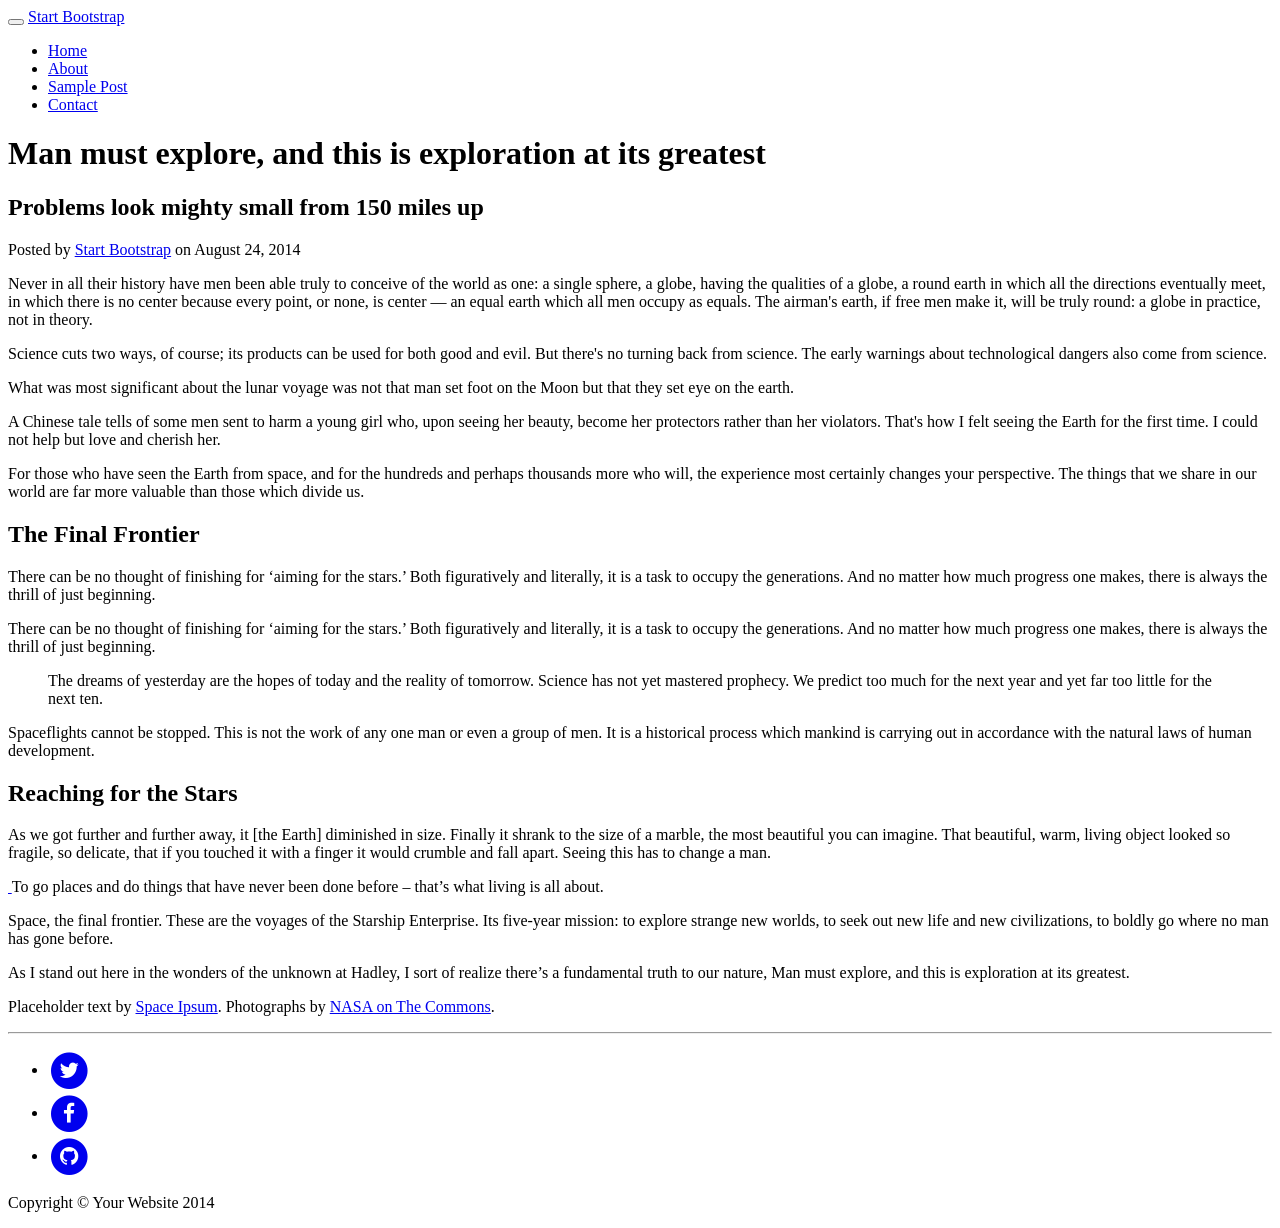
==== post.html @ 8a0a1983 "initial template" ====
<!DOCTYPE html>
<html lang="en">

<head>

    <meta charset="utf-8">
    <meta http-equiv="X-UA-Compatible" content="IE=edge">
    <meta name="viewport" content="width=device-width, initial-scale=1">
    <meta name="description" content="">
    <meta name="author" content="">

    <title>Clean Blog - Sample Post</title>

    <!-- Bootstrap Core CSS -->
    <link href="css/bootstrap.min.css" rel="stylesheet">

    <!-- Custom CSS -->
    <link href="css/clean-blog.min.css" rel="stylesheet">

    <!-- Custom Fonts -->
    <link href="http://maxcdn.bootstrapcdn.com/font-awesome/4.1.0/css/font-awesome.min.css" rel="stylesheet" type="text/css">
    <link href='http://fonts.googleapis.com/css?family=Lora:400,700,400italic,700italic' rel='stylesheet' type='text/css'>
    <link href='http://fonts.googleapis.com/css?family=Open+Sans:300italic,400italic,600italic,700italic,800italic,400,300,600,700,800' rel='stylesheet' type='text/css'>

    <!-- HTML5 Shim and Respond.js IE8 support of HTML5 elements and media queries -->
    <!-- WARNING: Respond.js doesn't work if you view the page via file:// -->
    <!--[if lt IE 9]>
        <script src="https://oss.maxcdn.com/libs/html5shiv/3.7.0/html5shiv.js"></script>
        <script src="https://oss.maxcdn.com/libs/respond.js/1.4.2/respond.min.js"></script>
    <![endif]-->

</head>

<body>

    <!-- Navigation -->
    <nav class="navbar navbar-default navbar-custom navbar-fixed-top">
        <div class="container-fluid">
            <!-- Brand and toggle get grouped for better mobile display -->
            <div class="navbar-header page-scroll">
                <button type="button" class="navbar-toggle" data-toggle="collapse" data-target="#bs-example-navbar-collapse-1">
                    <span class="sr-only">Toggle navigation</span>
                    <span class="icon-bar"></span>
                    <span class="icon-bar"></span>
                    <span class="icon-bar"></span>
                </button>
                <a class="navbar-brand" href="index.html">Start Bootstrap</a>
            </div>

            <!-- Collect the nav links, forms, and other content for toggling -->
            <div class="collapse navbar-collapse" id="bs-example-navbar-collapse-1">
                <ul class="nav navbar-nav navbar-right">
                    <li>
                        <a href="index.html">Home</a>
                    </li>
                    <li>
                        <a href="about.html">About</a>
                    </li>
                    <li>
                        <a href="post.html">Sample Post</a>
                    </li>
                    <li>
                        <a href="contact.html">Contact</a>
                    </li>
                </ul>
            </div>
            <!-- /.navbar-collapse -->
        </div>
        <!-- /.container -->
    </nav>

    <!-- Page Header -->
    <!-- Set your background image for this header on the line below. -->
    <header class="intro-header" style="background-image: url('img/post-bg.jpg')">
        <div class="container">
            <div class="row">
                <div class="col-lg-8 col-lg-offset-2 col-md-10 col-md-offset-1">
                    <div class="post-heading">
                        <h1>Man must explore, and this is exploration at its greatest</h1>
                        <h2 class="subheading">Problems look mighty small from 150 miles up</h2>
                        <span class="meta">Posted by <a href="#">Start Bootstrap</a> on August 24, 2014</span>
                    </div>
                </div>
            </div>
        </div>
    </header>

    <!-- Post Content -->
    <article>
        <div class="container">
            <div class="row">
                <div class="col-lg-8 col-lg-offset-2 col-md-10 col-md-offset-1">
                    <p>Never in all their history have men been able truly to conceive of the world as one: a single sphere, a globe, having the qualities of a globe, a round earth in which all the directions eventually meet, in which there is no center because every point, or none, is center — an equal earth which all men occupy as equals. The airman's earth, if free men make it, will be truly round: a globe in practice, not in theory.</p>

                    <p>Science cuts two ways, of course; its products can be used for both good and evil. But there's no turning back from science. The early warnings about technological dangers also come from science.</p>

                    <p>What was most significant about the lunar voyage was not that man set foot on the Moon but that they set eye on the earth.</p>

                    <p>A Chinese tale tells of some men sent to harm a young girl who, upon seeing her beauty, become her protectors rather than her violators. That's how I felt seeing the Earth for the first time. I could not help but love and cherish her.</p>

                    <p>For those who have seen the Earth from space, and for the hundreds and perhaps thousands more who will, the experience most certainly changes your perspective. The things that we share in our world are far more valuable than those which divide us.</p>

                    <h2 class="section-heading">The Final Frontier</h2>

                    <p>There can be no thought of finishing for ‘aiming for the stars.’ Both figuratively and literally, it is a task to occupy the generations. And no matter how much progress one makes, there is always the thrill of just beginning.</p>

                    <p>There can be no thought of finishing for ‘aiming for the stars.’ Both figuratively and literally, it is a task to occupy the generations. And no matter how much progress one makes, there is always the thrill of just beginning.</p>

                    <blockquote>The dreams of yesterday are the hopes of today and the reality of tomorrow. Science has not yet mastered prophecy. We predict too much for the next year and yet far too little for the next ten.</blockquote>

                    <p>Spaceflights cannot be stopped. This is not the work of any one man or even a group of men. It is a historical process which mankind is carrying out in accordance with the natural laws of human development.</p>

                    <h2 class="section-heading">Reaching for the Stars</h2>

                    <p>As we got further and further away, it [the Earth] diminished in size. Finally it shrank to the size of a marble, the most beautiful you can imagine. That beautiful, warm, living object looked so fragile, so delicate, that if you touched it with a finger it would crumble and fall apart. Seeing this has to change a man.</p>

                    <a href="#">
                        <img class="img-responsive" src="img/post-sample-image.jpg" alt="">
                    </a>
                    <span class="caption text-muted">To go places and do things that have never been done before – that’s what living is all about.</span>

                    <p>Space, the final frontier. These are the voyages of the Starship Enterprise. Its five-year mission: to explore strange new worlds, to seek out new life and new civilizations, to boldly go where no man has gone before.</p>

                    <p>As I stand out here in the wonders of the unknown at Hadley, I sort of realize there’s a fundamental truth to our nature, Man must explore, and this is exploration at its greatest.</p>

                    <p>Placeholder text by <a href="http://spaceipsum.com/">Space Ipsum</a>. Photographs by <a href="https://www.flickr.com/photos/nasacommons/">NASA on The Commons</a>.</p>
                </div>
            </div>
        </div>
    </article>

    <hr>

    <!-- Footer -->
    <footer>
        <div class="container">
            <div class="row">
                <div class="col-lg-8 col-lg-offset-2 col-md-10 col-md-offset-1">
                    <ul class="list-inline text-center">
                        <li>
                            <a href="#">
                                <span class="fa-stack fa-lg">
                                    <i class="fa fa-circle fa-stack-2x"></i>
                                    <i class="fa fa-twitter fa-stack-1x fa-inverse"></i>
                                </span>
                            </a>
                        </li>
                        <li>
                            <a href="#">
                                <span class="fa-stack fa-lg">
                                    <i class="fa fa-circle fa-stack-2x"></i>
                                    <i class="fa fa-facebook fa-stack-1x fa-inverse"></i>
                                </span>
                            </a>
                        </li>
                        <li>
                            <a href="#">
                                <span class="fa-stack fa-lg">
                                    <i class="fa fa-circle fa-stack-2x"></i>
                                    <i class="fa fa-github fa-stack-1x fa-inverse"></i>
                                </span>
                            </a>
                        </li>
                    </ul>
                    <p class="copyright text-muted">Copyright &copy; Your Website 2014</p>
                </div>
            </div>
        </div>
    </footer>

    <!-- jQuery -->
    <script src="js/jquery.js"></script>

    <!-- Bootstrap Core JavaScript -->
    <script src="js/bootstrap.min.js"></script>

    <!-- Custom Theme JavaScript -->
    <script src="js/clean-blog.min.js"></script>

</body>

</html>
---- css/clean-blog.min.css ----
/*!
 * Clean Blog v1.0.0 (http://startbootstrap.com)
 * Copyright 2014 Start Bootstrap
 * Licensed under Apache 2.0 (https://github.com/IronSummitMedia/startbootstrap/blob/gh-pages/LICENSE)
 */

body{font-family:Lora,'Times New Roman',serif;font-size:20px;color:#404040}p{line-height:1.5;margin:30px 0}p a{text-decoration:underline}h1,h2,h3,h4,h5,h6{font-family:'Open Sans','Helvetica Neue',Helvetica,Arial,sans-serif;font-weight:800}a{color:#404040}a:hover,a:focus{color:#0085a1}a img:hover,a img:focus{cursor:zoom-in}blockquote{color:gray;font-style:italic}hr.small{max-width:100px;margin:15px auto;border-width:4px;border-color:#fff}.navbar-custom{position:absolute;top:0;left:0;width:100%;z-index:3;font-family:'Open Sans','Helvetica Neue',Helvetica,Arial,sans-serif}.navbar-custom .navbar-brand{font-weight:800}.navbar-custom .nav li a{text-transform:uppercase;font-size:12px;font-weight:800;letter-spacing:1px}@media only screen and (min-width:768px){.navbar-custom{background:0 0;border-bottom:1px solid transparent}.navbar-custom .navbar-brand{color:#fff;padding:20px}.navbar-custom .navbar-brand:hover,.navbar-custom .navbar-brand:focus{color:rgba(255,255,255,.8)}.navbar-custom .nav li a{color:#fff;padding:20px}.navbar-custom .nav li a:hover,.navbar-custom .nav li a:focus{color:rgba(255,255,255,.8)}}@media only screen and (min-width:1170px){.navbar-custom{-webkit-transition:background-color .3s;-moz-transition:background-color .3s;transition:background-color .3s;-webkit-transform:translate3d(0,0,0);-moz-transform:translate3d(0,0,0);-ms-transform:translate3d(0,0,0);-o-transform:translate3d(0,0,0);transform:translate3d(0,0,0);-webkit-backface-visibility:hidden;backface-visibility:hidden}.navbar-custom.is-fixed{position:fixed;top:-61px;background-color:rgba(255,255,255,.9);border-bottom:1px solid #f2f2f2;-webkit-transition:-webkit-transform .3s;-moz-transition:-moz-transform .3s;transition:transform .3s}.navbar-custom.is-fixed .navbar-brand{color:#404040}.navbar-custom.is-fixed .navbar-brand:hover,.navbar-custom.is-fixed .navbar-brand:focus{color:#0085a1}.navbar-custom.is-fixed .nav li a{color:#404040}.navbar-custom.is-fixed .nav li a:hover,.navbar-custom.is-fixed .nav li a:focus{color:#0085a1}.navbar-custom.is-visible{-webkit-transform:translate3d(0,100%,0);-moz-transform:translate3d(0,100%,0);-ms-transform:translate3d(0,100%,0);-o-transform:translate3d(0,100%,0);transform:translate3d(0,100%,0)}}.intro-header{background-color:gray;background:no-repeat center center;background-attachment:scroll;-webkit-background-size:cover;-moz-background-size:cover;background-size:cover;-o-background-size:cover;margin-bottom:50px}.intro-header .site-heading,.intro-header .post-heading,.intro-header .page-heading{padding:100px 0 50px;color:#fff}@media only screen and (min-width:768px){.intro-header .site-heading,.intro-header .post-heading,.intro-header .page-heading{padding:150px 0}}.intro-header .site-heading,.intro-header .page-heading{text-align:center}.intro-header .site-heading h1,.intro-header .page-heading h1{margin-top:0;font-size:50px}.intro-header .site-heading .subheading,.intro-header .page-heading .subheading{font-size:24px;line-height:1.1;display:block;font-family:'Open Sans','Helvetica Neue',Helvetica,Arial,sans-serif;font-weight:300;margin:10px 0 0}@media only screen and (min-width:768px){.intro-header .site-heading h1,.intro-header .page-heading h1{font-size:80px}}.intro-header .post-heading h1{font-size:35px}.intro-header .post-heading .subheading,.intro-header .post-heading .meta{line-height:1.1;display:block}.intro-header .post-heading .subheading{font-family:'Open Sans','Helvetica Neue',Helvetica,Arial,sans-serif;font-size:24px;margin:10px 0 30px;font-weight:600}.intro-header .post-heading .meta{font-family:Lora,'Times New Roman',serif;font-style:italic;font-weight:300;font-size:20px}.intro-header .post-heading .meta a{color:#fff}@media only screen and (min-width:768px){.intro-header .post-heading h1{font-size:55px}.intro-header .post-heading .subheading{font-size:30px}}.post-preview>a{color:#404040}.post-preview>a:hover,.post-preview>a:focus{text-decoration:none;color:#0085a1}.post-preview>a>.post-title{font-size:30px;margin-top:30px;margin-bottom:10px}.post-preview>a>.post-subtitle{margin:0;font-weight:300;margin-bottom:10px}.post-preview>.post-meta{color:gray;font-size:18px;font-style:italic;margin-top:0}.post-preview>.post-meta>a{text-decoration:none;color:#404040}.post-preview>.post-meta>a:hover,.post-preview>.post-meta>a:focus{color:#0085a1;text-decoration:underline}@media only screen and (min-width:768px){.post-preview>a>.post-title{font-size:36px}}.section-heading{font-size:36px;margin-top:60px;font-weight:700}.caption{text-align:center;font-size:14px;padding:10px;font-style:italic;margin:0;display:block;border-bottom-right-radius:5px;border-bottom-left-radius:5px}footer{padding:50px 0 65px}footer .list-inline{margin:0;padding:0}footer .copyright{font-size:14px;text-align:center;margin-bottom:0}.floating-label-form-group{font-size:14px;position:relative;margin-bottom:0;padding-bottom:.5em;border-bottom:1px solid #eee}.floating-label-form-group input,.floating-label-form-group textarea{z-index:1;position:relative;padding-right:0;padding-left:0;border:none;border-radius:0;font-size:1.5em;background:0 0;box-shadow:none!important;resize:none}.floating-label-form-group label{display:block;z-index:0;position:relative;top:2em;margin:0;font-size:.85em;line-height:1.764705882em;vertical-align:middle;vertical-align:baseline;opacity:0;-webkit-transition:top .3s ease,opacity .3s ease;-moz-transition:top .3s ease,opacity .3s ease;-ms-transition:top .3s ease,opacity .3s ease;transition:top .3s ease,opacity .3s ease}.floating-label-form-group::not(:first-child){padding-left:14px;border-left:1px solid #eee}.floating-label-form-group-with-value label{top:0;opacity:1}.floating-label-form-group-with-focus label{color:#0085a1}form .row:first-child .floating-label-form-group{border-top:1px solid #eee}.btn{font-family:'Open Sans','Helvetica Neue',Helvetica,Arial,sans-serif;text-transform:uppercase;font-size:14px;font-weight:800;letter-spacing:1px;border-radius:0;padding:15px 25px}.btn-lg{font-size:16px;padding:25px 35px}.btn-default:hover,.btn-default:focus{background-color:#0085a1;border:1px solid #0085a1;color:#fff}.pager{margin:20px 0 0}.pager li>a,.pager li>span{font-family:'Open Sans','Helvetica Neue',Helvetica,Arial,sans-serif;text-transform:uppercase;font-size:14px;font-weight:800;letter-spacing:1px;padding:15px 25px;background-color:#fff;border-radius:0}.pager li>a:hover,.pager li>a:focus{color:#fff;background-color:#0085a1;border:1px solid #0085a1}.pager .disabled>a,.pager .disabled>a:hover,.pager .disabled>a:focus,.pager .disabled>span{color:gray;background-color:#404040;cursor:not-allowed}::-moz-selection{color:#fff;text-shadow:none;background:#0085a1}::selection{color:#fff;text-shadow:none;background:#0085a1}img::selection{color:#fff;background:0 0}img::-moz-selection{color:#fff;background:0 0}body{webkit-tap-highlight-color:#0085a1}
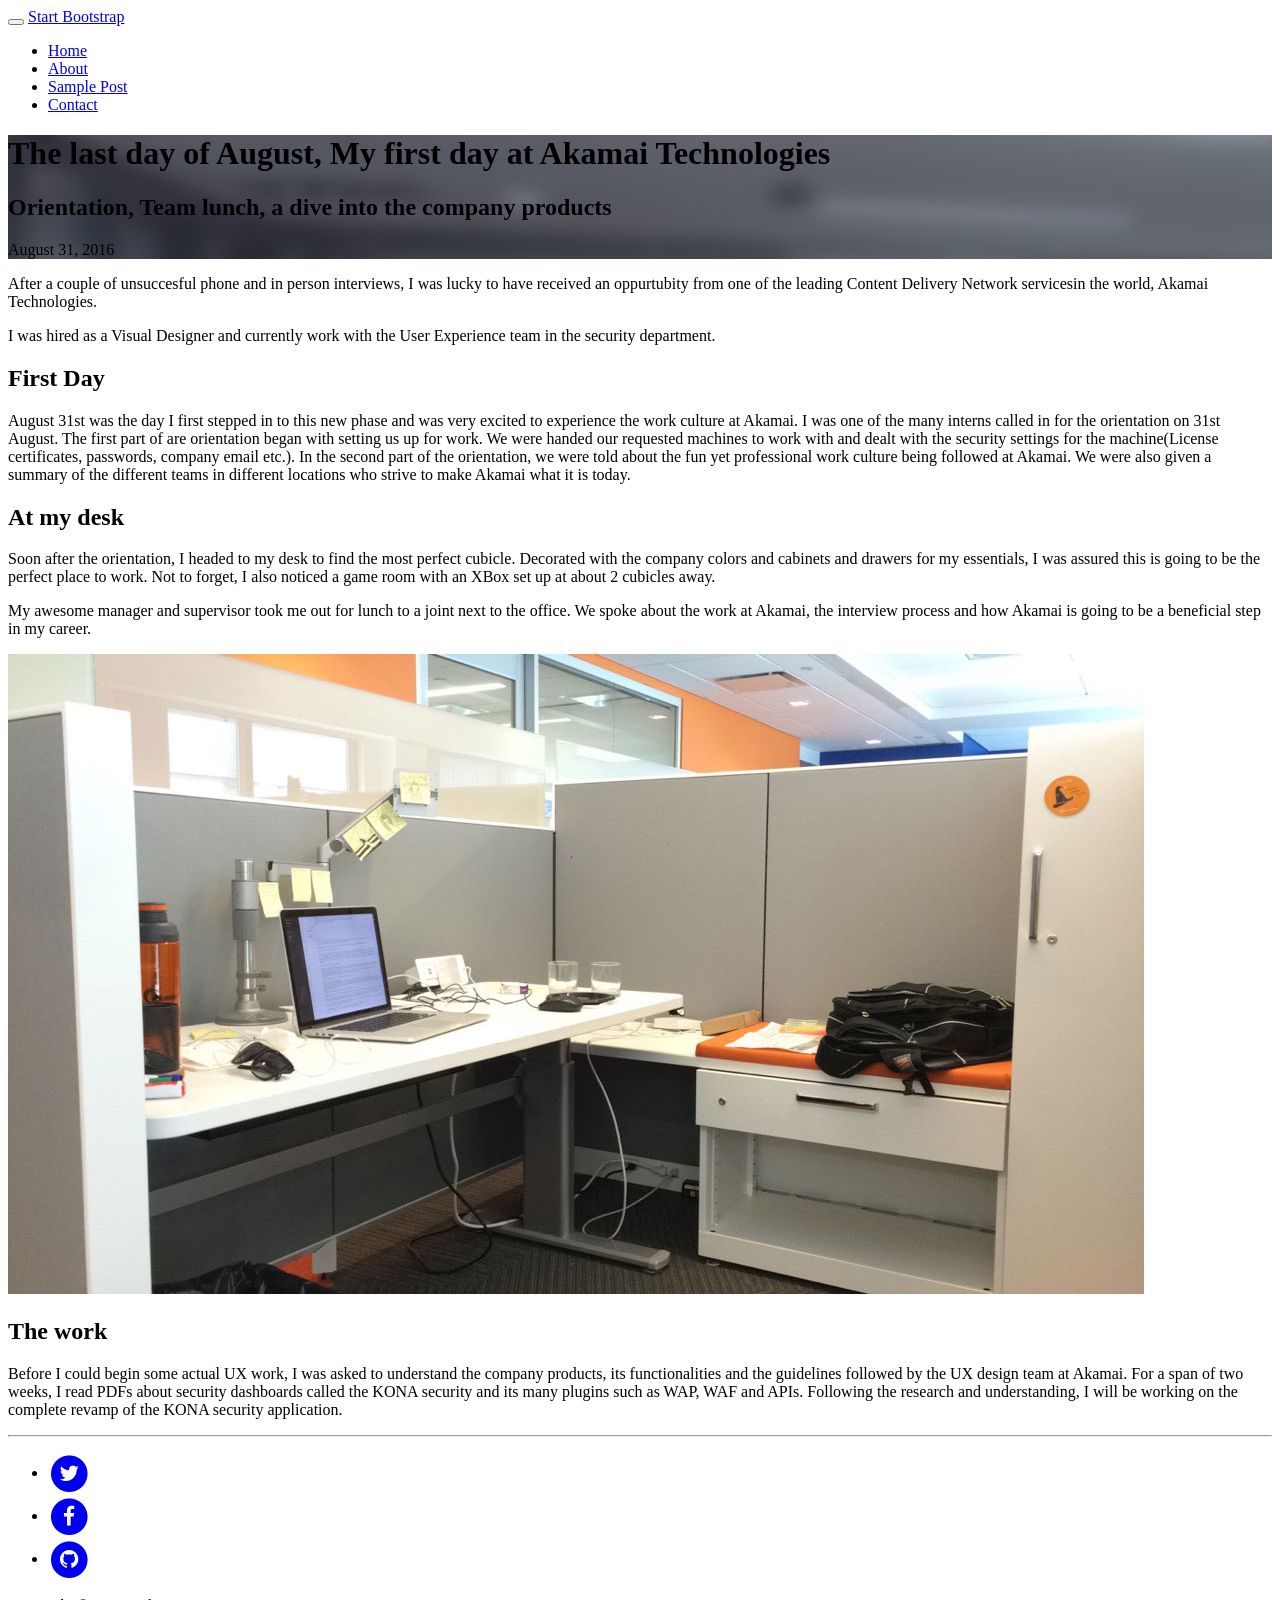
==== commit 3fbadb96: "first post" ====
--- a/post.html
+++ b/post.html
@@ -76,9 +76,9 @@
             <div class="row">
                 <div class="col-lg-8 col-lg-offset-2 col-md-10 col-md-offset-1">
                     <div class="post-heading">
-                        <h1>Man must explore, and this is exploration at its greatest</h1>
-                        <h2 class="subheading">Problems look mighty small from 150 miles up</h2>
-                        <span class="meta">Posted by <a href="#">Start Bootstrap</a> on August 24, 2014</span>
+                        <h1>The last day of August, My first day at Akamai Technologies</h1>
+                        <h2 class="subheading">Orientation, Team lunch, a dive into the company products</h2>
+                        <span class="meta">August 31, 2016</span>
                     </div>
                 </div>
             </div>
@@ -90,40 +90,25 @@
         <div class="container">
             <div class="row">
                 <div class="col-lg-8 col-lg-offset-2 col-md-10 col-md-offset-1">
-                    <p>Never in all their history have men been able truly to conceive of the world as one: a single sphere, a globe, having the qualities of a globe, a round earth in which all the directions eventually meet, in which there is no center because every point, or none, is center — an equal earth which all men occupy as equals. The airman's earth, if free men make it, will be truly round: a globe in practice, not in theory.</p>
+                    <p>After a couple of unsuccesful phone and in person interviews, I was lucky to have received an oppurtubity from one of the leading Content Delivery Network servicesin the world, Akamai Technologies.</p>
 
-                    <p>Science cuts two ways, of course; its products can be used for both good and evil. But there's no turning back from science. The early warnings about technological dangers also come from science.</p>
+                    <p>I was hired as a Visual Designer and currently work with the User Experience team in the security department.</p>
 
-                    <p>What was most significant about the lunar voyage was not that man set foot on the Moon but that they set eye on the earth.</p>
+                    <h2 class="section-heading">First Day</h2>
 
-                    <p>A Chinese tale tells of some men sent to harm a young girl who, upon seeing her beauty, become her protectors rather than her violators. That's how I felt seeing the Earth for the first time. I could not help but love and cherish her.</p>
+                    <p>August 31st was the day I first stepped in to this new phase and was very excited to experience the work culture at Akamai. I was one of the many interns called in for the orientation on 31st August. The first part of are orientation began with setting us up for work. We were handed our requested machines to work with and dealt with the security settings for the machine(License certificates, passwords, company email etc.). In the second part of the orientation, we were told about the fun yet professional work culture being followed at Akamai. We were also given a summary of the different teams in different locations who strive to make Akamai what it is today.</p>
 
-                    <p>For those who have seen the Earth from space, and for the hundreds and perhaps thousands more who will, the experience most certainly changes your perspective. The things that we share in our world are far more valuable than those which divide us.</p>
+                    <h2 class="section-heading">At my desk</h2>
 
-                    <h2 class="section-heading">The Final Frontier</h2>
-
-                    <p>There can be no thought of finishing for ‘aiming for the stars.’ Both figuratively and literally, it is a task to occupy the generations. And no matter how much progress one makes, there is always the thrill of just beginning.</p>
-
-                    <p>There can be no thought of finishing for ‘aiming for the stars.’ Both figuratively and literally, it is a task to occupy the generations. And no matter how much progress one makes, there is always the thrill of just beginning.</p>
-
-                    <blockquote>The dreams of yesterday are the hopes of today and the reality of tomorrow. Science has not yet mastered prophecy. We predict too much for the next year and yet far too little for the next ten.</blockquote>
-
-                    <p>Spaceflights cannot be stopped. This is not the work of any one man or even a group of men. It is a historical process which mankind is carrying out in accordance with the natural laws of human development.</p>
-
-                    <h2 class="section-heading">Reaching for the Stars</h2>
-
-                    <p>As we got further and further away, it [the Earth] diminished in size. Finally it shrank to the size of a marble, the most beautiful you can imagine. That beautiful, warm, living object looked so fragile, so delicate, that if you touched it with a finger it would crumble and fall apart. Seeing this has to change a man.</p>
-
+                    <p>Soon after the orientation, I headed to my desk to find the most perfect cubicle. Decorated with the company colors and cabinets and drawers for my essentials, I was assured this is going to be the perfect place to work. Not to forget, I also noticed a game room with an XBox set up at about 2 cubicles away.</p>
+                    <p>My awesome manager and supervisor took me out for lunch to a joint next to the office. We spoke about the work at Akamai, the interview process and how Akamai is going to be a beneficial step in my career.</p>
                     <a href="#">
                         <img class="img-responsive" src="img/post-sample-image.jpg" alt="">
                     </a>
-                    <span class="caption text-muted">To go places and do things that have never been done before – that’s what living is all about.</span>
-
-                    <p>Space, the final frontier. These are the voyages of the Starship Enterprise. Its five-year mission: to explore strange new worlds, to seek out new life and new civilizations, to boldly go where no man has gone before.</p>
-
-                    <p>As I stand out here in the wonders of the unknown at Hadley, I sort of realize there’s a fundamental truth to our nature, Man must explore, and this is exploration at its greatest.</p>
-
-                    <p>Placeholder text by <a href="http://spaceipsum.com/">Space Ipsum</a>. Photographs by <a href="https://www.flickr.com/photos/nasacommons/">NASA on The Commons</a>.</p>
+                    <h2 class="section-heading">The work</h2>
+                    <p>Before I could begin some actual UX work, I was asked to understand the company products, its functionalities and the guidelines followed by the UX design team at Akamai. For a span of two weeks, I read PDFs about security dashboards called the KONA security and its many plugins such as WAP, WAF and APIs. Following the research and understanding, I will be working on the complete revamp of the KONA security application.</p>
+                    <a href="#">
+                    </a>
                 </div>
             </div>
         </div>
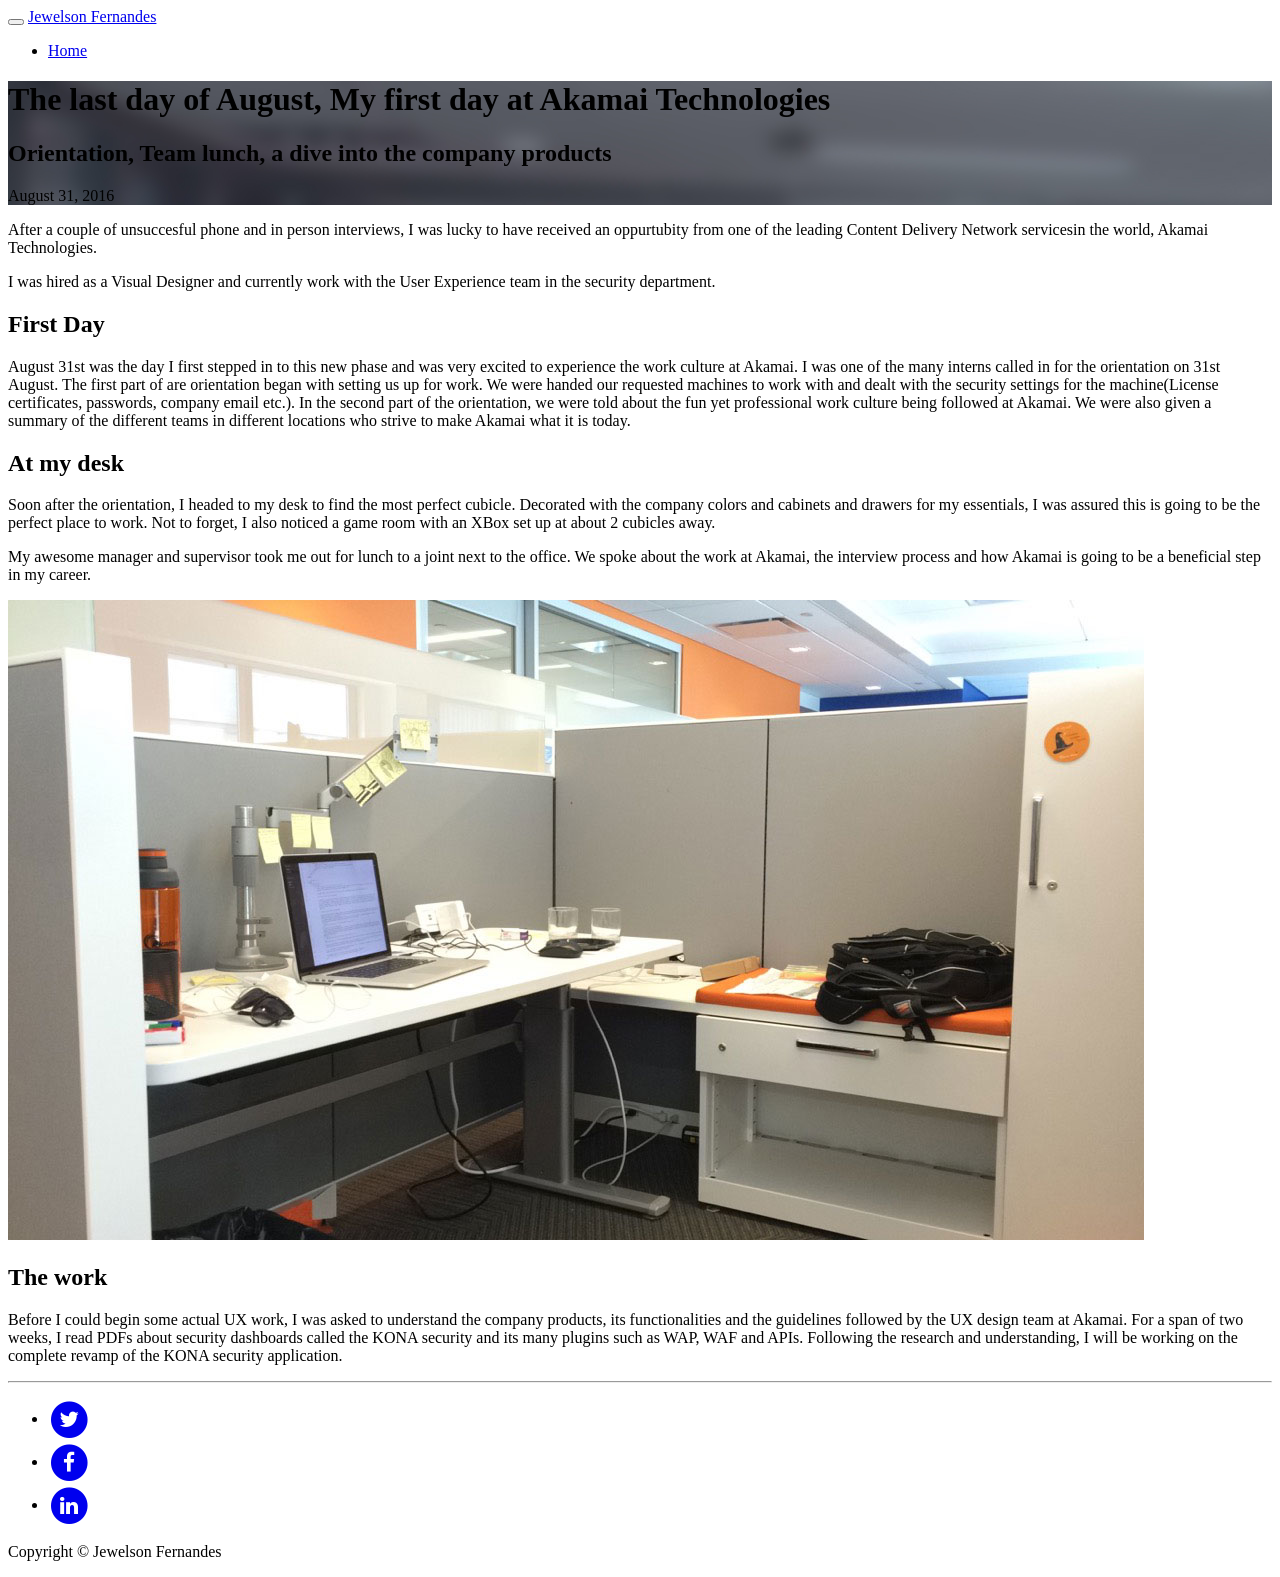
==== commit 44aee4d2: "changed the default names to personal" ====
--- a/post.html
+++ b/post.html
@@ -9,7 +9,7 @@
     <meta name="description" content="">
     <meta name="author" content="">
 
-    <title>Clean Blog - Sample Post</title>
+    <title>Jewelson Fernandes</title>
 
     <!-- Bootstrap Core CSS -->
     <link href="css/bootstrap.min.css" rel="stylesheet">
@@ -44,7 +44,7 @@
                     <span class="icon-bar"></span>
                     <span class="icon-bar"></span>
                 </button>
-                <a class="navbar-brand" href="index.html">Start Bootstrap</a>
+                <a class="navbar-brand" href="index.html">Jewelson Fernandes</a>
             </div>
 
             <!-- Collect the nav links, forms, and other content for toggling -->
@@ -53,7 +53,7 @@
                     <li>
                         <a href="index.html">Home</a>
                     </li>
-                    <li>
+                    <!--<li>
                         <a href="about.html">About</a>
                     </li>
                     <li>
@@ -61,7 +61,7 @@
                     </li>
                     <li>
                         <a href="contact.html">Contact</a>
-                    </li>
+                    </li>-->
                 </ul>
             </div>
             <!-- /.navbar-collapse -->
@@ -123,7 +123,7 @@
                 <div class="col-lg-8 col-lg-offset-2 col-md-10 col-md-offset-1">
                     <ul class="list-inline text-center">
                         <li>
-                            <a href="#">
+                            <a href="https://twitter.com/JewelsonF">
                                 <span class="fa-stack fa-lg">
                                     <i class="fa fa-circle fa-stack-2x"></i>
                                     <i class="fa fa-twitter fa-stack-1x fa-inverse"></i>
@@ -131,7 +131,7 @@
                             </a>
                         </li>
                         <li>
-                            <a href="#">
+                            <a href="https://www.facebook.com/jewelson.fernandes">
                                 <span class="fa-stack fa-lg">
                                     <i class="fa fa-circle fa-stack-2x"></i>
                                     <i class="fa fa-facebook fa-stack-1x fa-inverse"></i>
@@ -139,15 +139,16 @@
                             </a>
                         </li>
                         <li>
-                            <a href="#">
+                            <a href="https://www.linkedin.com/in/jewelsonf
+">
                                 <span class="fa-stack fa-lg">
                                     <i class="fa fa-circle fa-stack-2x"></i>
-                                    <i class="fa fa-github fa-stack-1x fa-inverse"></i>
+                                    <i class="fa fa-linkedin fa-stack-1x fa-inverse"></i>
                                 </span>
                             </a>
                         </li>
                     </ul>
-                    <p class="copyright text-muted">Copyright &copy; Your Website 2014</p>
+                    <p class="copyright text-muted">Copyright &copy; Jewelson Fernandes</p>
                 </div>
             </div>
         </div>
